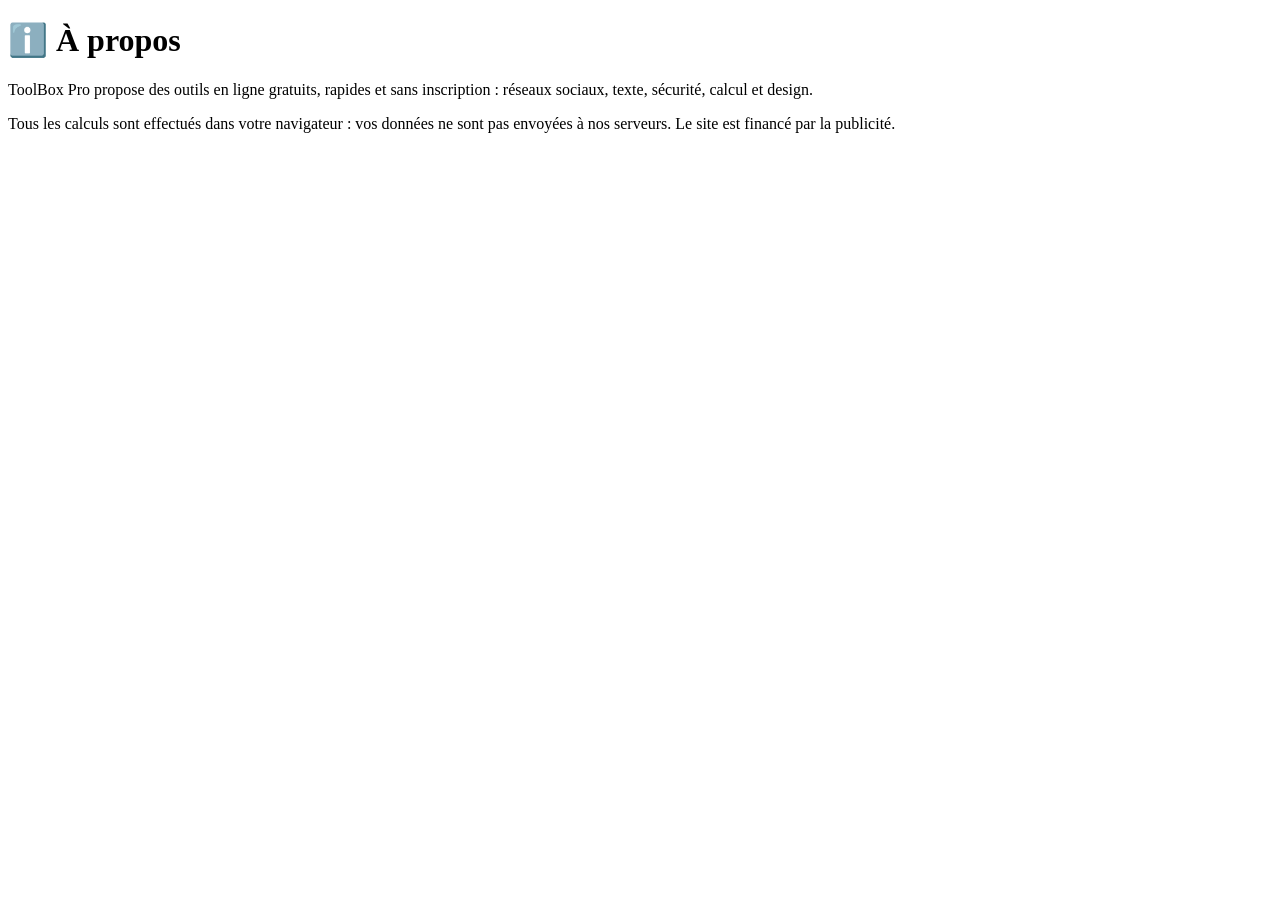
==== a-propos.html @ e8ed6c84 "Add files via upload" ====
<!DOCTYPE html><html lang="fr"><head><meta charset="utf-8"><meta name="viewport" content="width=device-width,initial-scale=1"><title>À propos – ToolBox Pro</title><meta name="description" content="Découvrez ToolBox Pro, des outils gratuits en ligne."><link rel="icon" href="data:image/svg+xml,<svg xmlns=%22http://www.w3.org/2000/svg%22><text y=%22.9em%22 font-size=%2290%22>🛠️</text></svg>"><link rel="stylesheet" href="css/style.css"><script src="js/app.js" defer></script></head><body data-p="page"><main class="wrap" id="app"><h1>ℹ️ À propos</h1><p>ToolBox Pro propose des outils en ligne gratuits, rapides et sans inscription : réseaux sociaux, texte, sécurité, calcul et design.</p><p>Tous les calculs sont effectués dans votre navigateur : vos données ne sont pas envoyées à nos serveurs. Le site est financé par la publicité.</p></main></body></html>
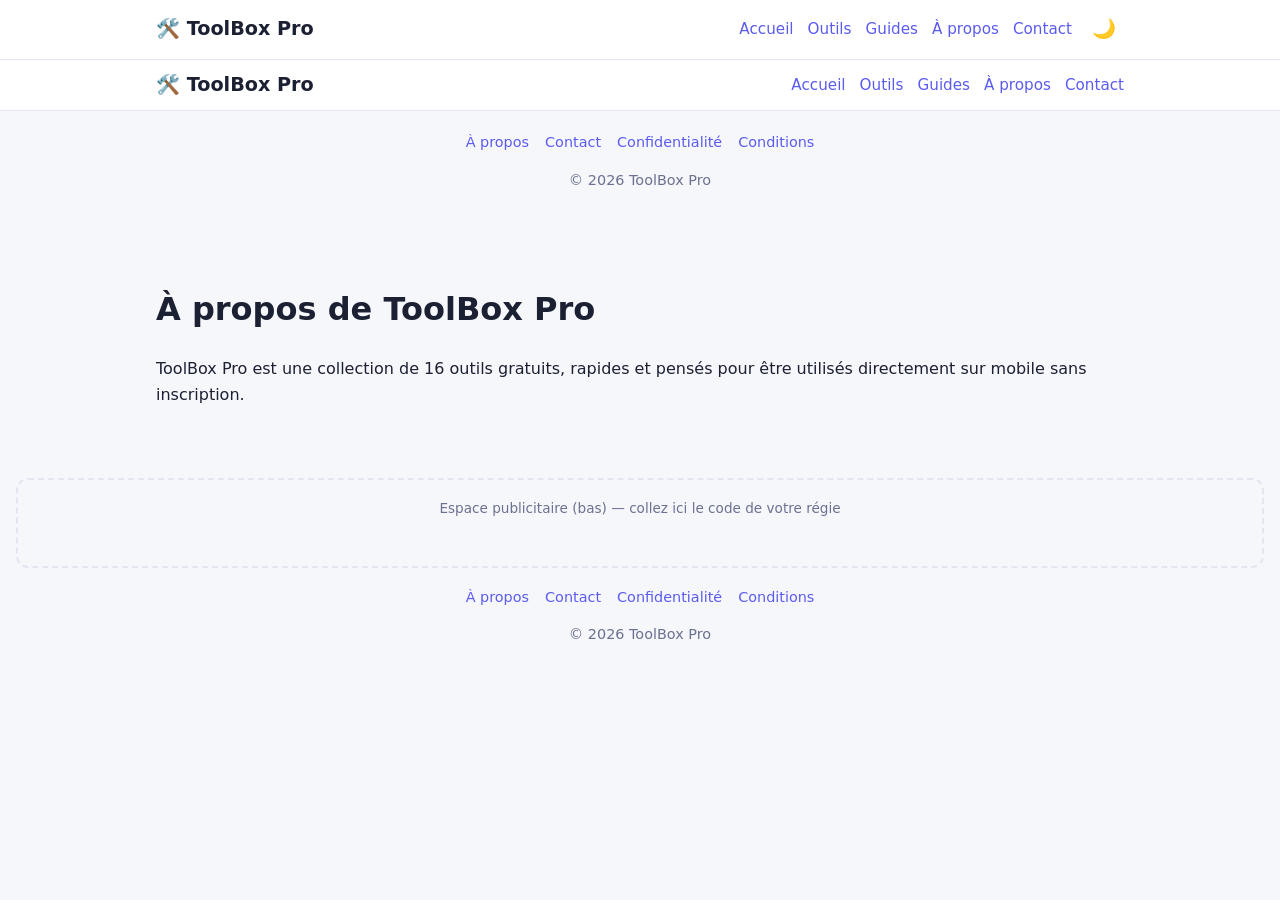
==== commit 20581fa5: "Update a-propos.html" ====
--- a/a-propos.html
+++ b/a-propos.html
@@ -1 +1,22 @@
-<!DOCTYPE html><html lang="fr"><head><meta charset="utf-8"><meta name="viewport" content="width=device-width,initial-scale=1"><title>À propos – ToolBox Pro</title><meta name="description" content="Découvrez ToolBox Pro, des outils gratuits en ligne."><link rel="icon" href="data:image/svg+xml,<svg xmlns=%22http://www.w3.org/2000/svg%22><text y=%22.9em%22 font-size=%2290%22>🛠️</text></svg>"><link rel="stylesheet" href="css/style.css"><script src="js/app.js" defer></script></head><body data-p="page"><main class="wrap" id="app"><h1>ℹ️ À propos</h1><p>ToolBox Pro propose des outils en ligne gratuits, rapides et sans inscription : réseaux sociaux, texte, sécurité, calcul et design.</p><p>Tous les calculs sont effectués dans votre navigateur : vos données ne sont pas envoyées à nos serveurs. Le site est financé par la publicité.</p></main></body></html>
+<!DOCTYPE html>
+<html lang="fr">
+<head>
+    <meta charset="utf-8">
+    <meta name="viewport" content="width=device-width,initial-scale=1">
+    <title>À propos – ToolBox Pro</title>
+    <link rel="stylesheet" href="style.css">
+    <script src="app.js" defer></script>
+</head>
+<body>
+    <script>
+        // Charge le header et le footer automatiques du site
+        document.addEventListener('DOMContentLoaded', () => {
+            const dk = localStorage.th ? localStorage.th == 'd' : matchMedia('(prefers-color-scheme:dark)').matches;
+            document.documentElement.dataset.theme = dk ? 'dark' : 'light';
+            document.body.insertAdjacentHTML('afterbegin', `<header><div class="wrap"><a class="logo" href="index.html">🛠️ ToolBox Pro</a><nav><a href="index.html">Accueil</a><a href="index.html#outils">Outils</a><a href="guides.html">Guides</a><a href="a-propos.html">À propos</a><a href="contact.html">Contact</a></nav></div></header>`);
+            document.body.insertAdjacentHTML('beforeend', `<footer><a href="a-propos.html">À propos</a><a href="contact.html">Contact</a><a href="confidentialite.html">Confidentialité</a><a href="conditions.html">Conditions</a><p>© ${new Date().getFullYear()} ToolBox Pro</p></footer>`);
+            document.body.insertAdjacentHTML('beforeend', `<main class="wrap"><h1>À propos de ToolBox Pro</h1><p>ToolBox Pro est une collection de 16 outils gratuits, rapides et pensés pour être utilisés directement sur mobile sans inscription.</p></main>`);
+        });
+    </script>
+</body>
+</html>
--- a/style.css
+++ b/style.css
@@ -0,0 +1,24 @@
+:root{--bg:#f6f7fb;--card:#fff;--tx:#1c2033;--mu:#6b7190;--pr:#5b5bf0;--bd:#e3e6f0}
+[data-theme=dark]{--bg:#0f1220;--card:#181c30;--tx:#eceefb;--mu:#9aa0c3;--bd:#2a3050}
+*{box-sizing:border-box}body{margin:0;font:16px/1.6 system-ui,sans-serif;background:var(--bg);color:var(--tx)}
+a{color:var(--pr);text-decoration:none}.wrap{max-width:1000px;margin:auto;padding:16px}
+header{background:var(--card);border-bottom:1px solid var(--bd);position:sticky;top:0;z-index:5}
+header .wrap{display:flex;align-items:center;gap:12px;flex-wrap:wrap;padding:10px 16px}
+.logo{font-weight:800;font-size:1.2rem;color:var(--tx);margin-right:auto}
+nav{display:flex;gap:14px;flex-wrap:wrap;font-size:.95rem}
+button,.btn{background:var(--pr);color:#fff;border:0;border-radius:10px;padding:9px 16px;font:inherit;cursor:pointer;display:inline-block}
+#th{background:none;font-size:1.2rem;padding:4px 8px}
+input,select,textarea{width:100%;padding:10px;border:1px solid var(--bd);border-radius:10px;background:var(--card);color:var(--tx);font:inherit;margin:4px 0 12px}
+label{display:block;font-weight:600;font-size:.9rem}
+.hero{text-align:center;padding:30px 0 10px}.hero h1{font-size:clamp(1.7rem,5vw,2.6rem);margin:0 0 8px}.hero p{color:var(--mu)}
+.chips{display:flex;gap:8px;flex-wrap:wrap;margin:10px 0}.chip{background:var(--card);border:1px solid var(--bd);color:var(--tx);padding:6px 12px;border-radius:99px;font-size:.9rem}.chip.on{background:var(--pr);color:#fff}
+.grid{display:grid;grid-template-columns:repeat(auto-fill,minmax(230px,1fr));gap:14px}
+.card{background:var(--card);border:1px solid var(--bd);border-radius:14px;padding:16px;color:var(--tx);display:block}
+.card:hover{border-color:var(--pr);transform:translateY(-2px)}.card b{display:block}.card span{color:var(--mu);font-size:.9rem}
+.box{background:var(--card);border:1px solid var(--bd);border-radius:14px;padding:18px;margin:14px 0}
+.out pre{white-space:pre-wrap;background:var(--bg);padding:12px;border-radius:10px}
+.line{display:flex;gap:8px;align-items:center;justify-content:space-between;padding:8px 0;border-bottom:1px solid var(--bd)}.line button{padding:4px 10px;font-size:.8rem;flex:none}
+.ad{border:2px dashed var(--bd);color:var(--mu);text-align:center;padding:18px;margin:18px 0;border-radius:12px;font-size:.85rem;min-height:90px}
+.calc{display:grid;grid-template-columns:repeat(4,1fr);gap:8px}.calc button{background:var(--bg);color:var(--tx);border:1px solid var(--bd);padding:14px}
+.sw{display:flex;gap:8px;flex-wrap:wrap}.sw div{flex:1;min-width:80px;height:90px;border-radius:12px;display:flex;align-items:end;justify-content:center;color:#fff;font:600 .8rem monospace;cursor:pointer;padding:6px;text-shadow:0 0 4px #000}
+footer{text-align:center;color:var(--mu);font-size:.9rem;padding:20px 16px 40px}footer a{margin:0 8px;display:inline-block}
